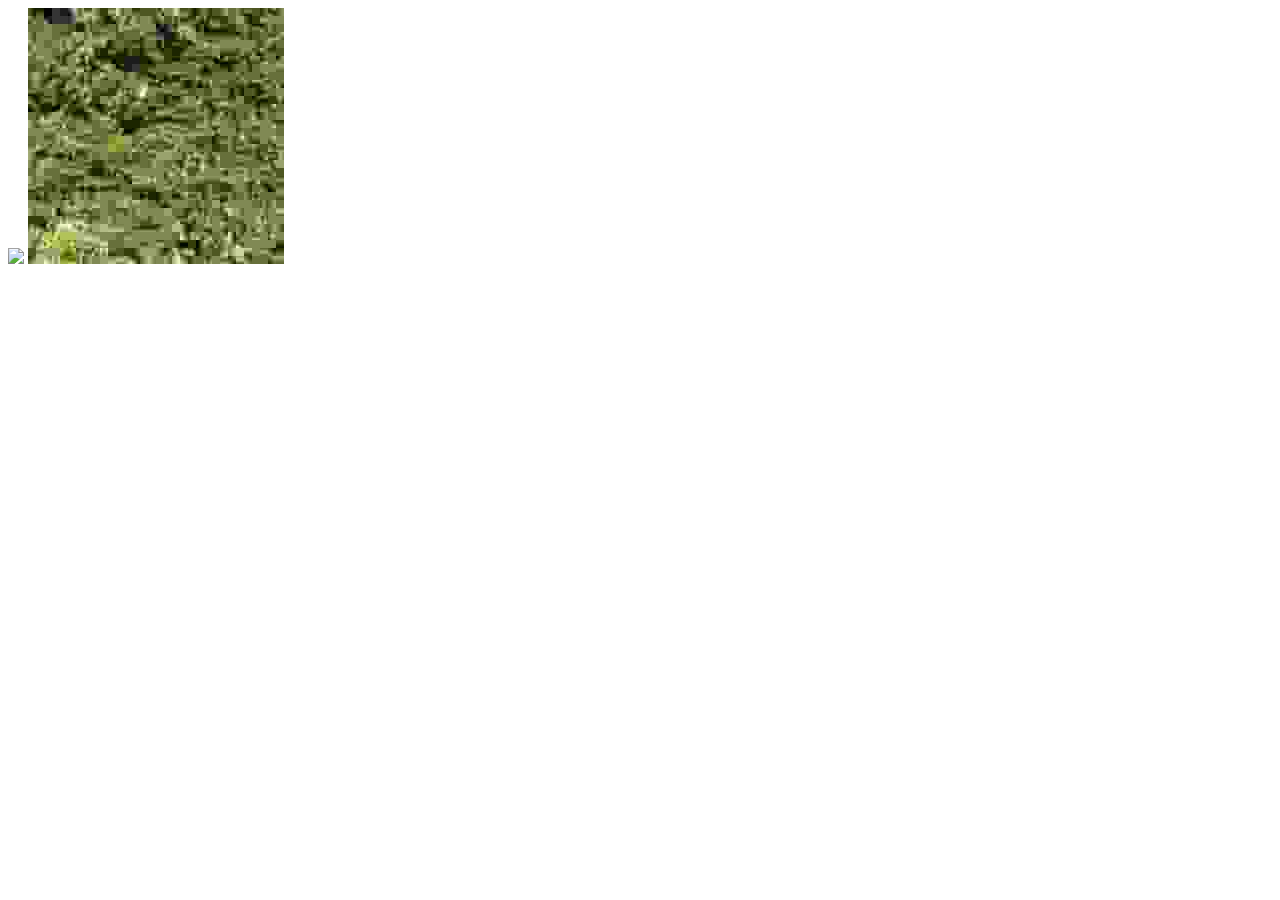
==== index.html @ 4b2afe8e "clean up" ====
<!DOCTYPE html>
<html>
  <head>
    <meta charset="utf-8">
    <title>VR Snake</title>
    <link rel="stylesheet" type="text/css" href="styles.css">
    <script src="https://aframe.io/releases/0.6.0/aframe.min.js"></script>
    <script src="./components/slither-once.js"></script>
    <script src="./components/wasd-save.js"></script>
    <script src="./components/snake-controller.js"></script>
    <script src="./components/plane-collider.js"></script>
    <script src="./components/hit-handler.js"></script>
    <script src="./components/utils.js"></script>
    <script src="./components/initializer.js"></script>
  </head>
  <body>
    <div class="textOutput" id="textOutput"></div>

    <a-scene id="scene" stats initializer fog="type: exponential; color: #AAA; density: .05">
      <a-assets>
        <img id="headTx" src="./textures/8ball.jpg" />
        <img id="treeTx" src="./textures/tree.jpg" />
        <a-mixin id="head" geometry="primitive: sphere; radius: 1.25" material="src: #headTx"></a-mixin>
        <a-mixin id="body" geometry="primitive: sphere; radius: 1.25" material="color: #000"></a-mixin>
        <a-mixin id="obstacle" geometry="primitive: cone; width: 2.5; height: 2.5" random-position="fixedY: 1.25" hit-handler="emitEvent: bad-collision" material="src: #treeTx"</a-mixin>
        <a-mixin id="apple" geometry="primitive: sphere; radius: .75" random-position="min: -22.5 -22.5 -22.5; max: 18.5 18.5 18.5; fixedY: .75" material="color: #eb3232" hit-handler="emitEvent: gobbled-apple"></a-mixin>
      </a-assets>
      <a-plane position="-12.5 0 -4" rotation="-90 0 0" width="100" height="100" color="#7BC8A4"></a-plane>
      <a-sky id="sky" color="#ECECEC"></a-sky>
      <a-entity id="headObj" mixin="head" position="0 1.25 0"></a-entity>
      <a-entity entity-generator="mixin: obstacle; classList: collidable"></a-entity>
      <a-entity entity-generator="mixin: apple; classList: collidable"></a-entity>
      <a-entity position="0 1.6 10">
        <a-camera></a-camera>
      </a-entity>
    </a-scene>
  </body>
</html>
---- styles.css ----
.textOutput {
  position: fixed;
  z-index: 300;
  left: 15px;
  top: 15px;
  font-size: 24px;
  font-family: "Arial", sans-serif;
}
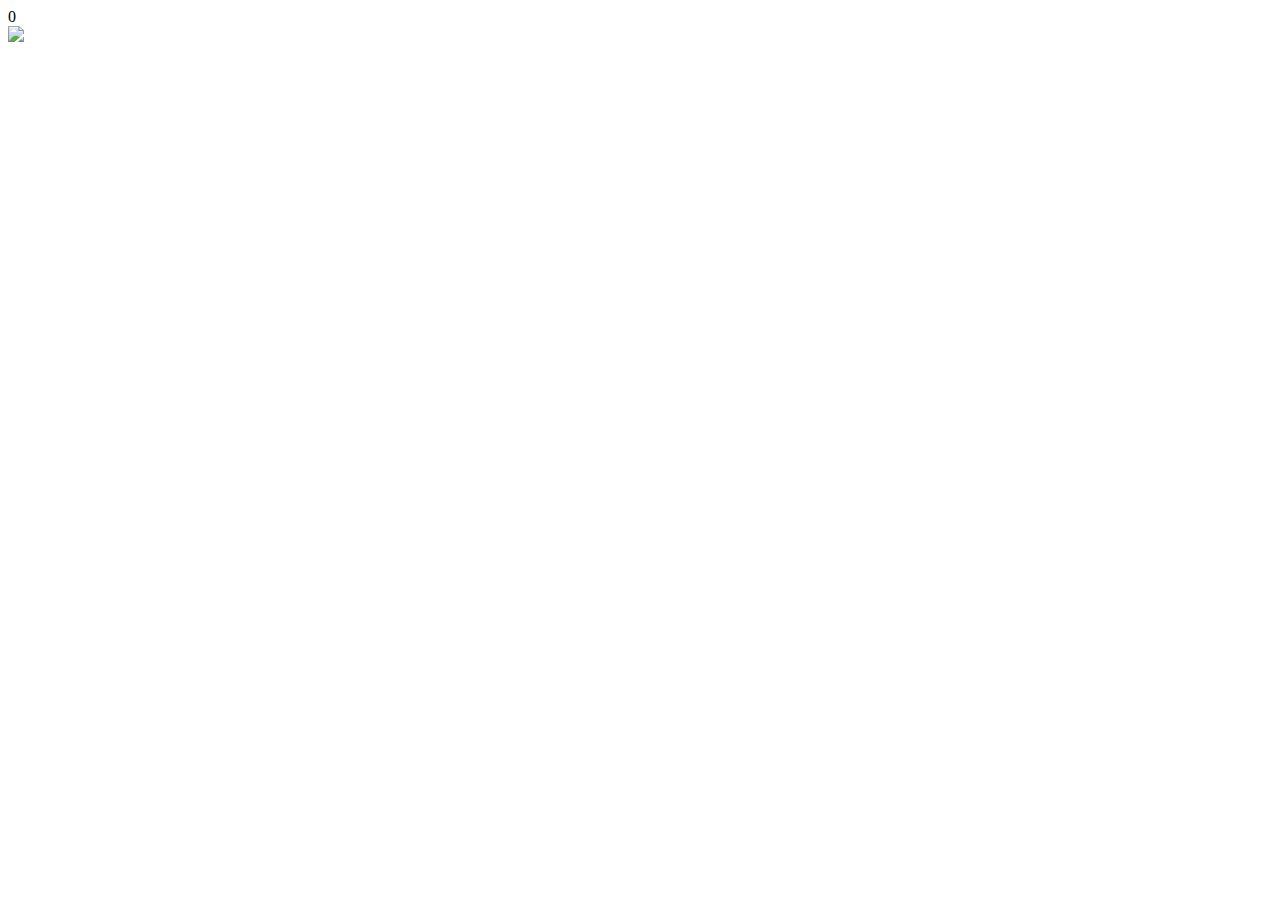
==== commit df646499: "made AABB collision detection a pure function" ====
--- a/index.html
+++ b/index.html
@@ -14,22 +14,31 @@
     <script src="./components/initializer.js"></script>
   </head>
   <body>
-    <div class="textOutput" id="textOutput"></div>
+    <div class="hud-text textOutput" id="textOutput"></div>
+    <div class="hud-text scoreOutput" id="scoreOutput">0</div>
 
-    <a-scene id="scene" stats initializer fog="type: exponential; color: #AAA; density: .05">
+    <a-scene id="scene" initializer fog="type: exponential; color: #AAA; density: .05">
       <a-assets>
         <img id="headTx" src="./textures/8ball.jpg" />
-        <img id="treeTx" src="./textures/tree.jpg" />
-        <a-mixin id="head" geometry="primitive: sphere; radius: 1.25" material="src: #headTx"></a-mixin>
-        <a-mixin id="body" geometry="primitive: sphere; radius: 1.25" material="color: #000"></a-mixin>
-        <a-mixin id="obstacle" geometry="primitive: cone; width: 2.5; height: 2.5" random-position="fixedY: 1.25" hit-handler="emitEvent: bad-collision" material="src: #treeTx"</a-mixin>
-        <a-mixin id="apple" geometry="primitive: sphere; radius: .75" random-position="min: -22.5 -22.5 -22.5; max: 18.5 18.5 18.5; fixedY: .75" material="color: #eb3232" hit-handler="emitEvent: gobbled-apple"></a-mixin>
+        <a-mixin id="head" geometry="primitive: sphere; radius: 1.20" material="src: #headTx"></a-mixin>
+        <a-mixin id="body" geometry="primitive: sphere; radius: 1.20" material="color: #000"></a-mixin>
+        <a-mixin id="wall" geometry="primitive: box; depth: 3.5; height: 2; width: 46" material="color: #68ab8c" hit-handler="emitEvent: bad-collision"></a-mixin>
+        <a-mixin id="apple" geometry="primitive: sphere; radius: 1.20" random-position="fixedY: 1.25" material="color: #fff" hit-handler="emitEvent: gobbled-apple"></a-mixin>
       </a-assets>
-      <a-plane position="-12.5 0 -4" rotation="-90 0 0" width="100" height="100" color="#7BC8A4"></a-plane>
+      <!-- ground -->
+      <a-plane position="-12.5 0 -4" rotation="-90 0 0" width="100" height="100" material="color: #7BC8A4"></a-plane>
+      <!-- sky -->
       <a-sky id="sky" color="#ECECEC"></a-sky>
+      <!-- head -->
       <a-entity id="headObj" mixin="head" position="0 1.25 0"></a-entity>
-      <a-entity entity-generator="mixin: obstacle; classList: collidable"></a-entity>
+      <!-- objects to pick up -->
       <a-entity entity-generator="mixin: apple; classList: collidable"></a-entity>
+      <!-- surrounding walls -->
+      <a-entity class="collidable" mixin="wall" position="-23 1 0" rotation="0 90 0"></a-entity>
+      <a-entity class="collidable" mixin="wall" position="0 1 -23" rotation="0 0 0"></a-entity>
+      <a-entity class="collidable" mixin="wall" position="23 1 0" rotation="0 90 0"></a-entity>
+      <a-entity class="collidable" mixin="wall" position="0 1 23" rotation="0 0 0"></a-entity>
+      <!-- camera -->
       <a-entity position="0 1.6 10">
         <a-camera></a-camera>
       </a-entity>
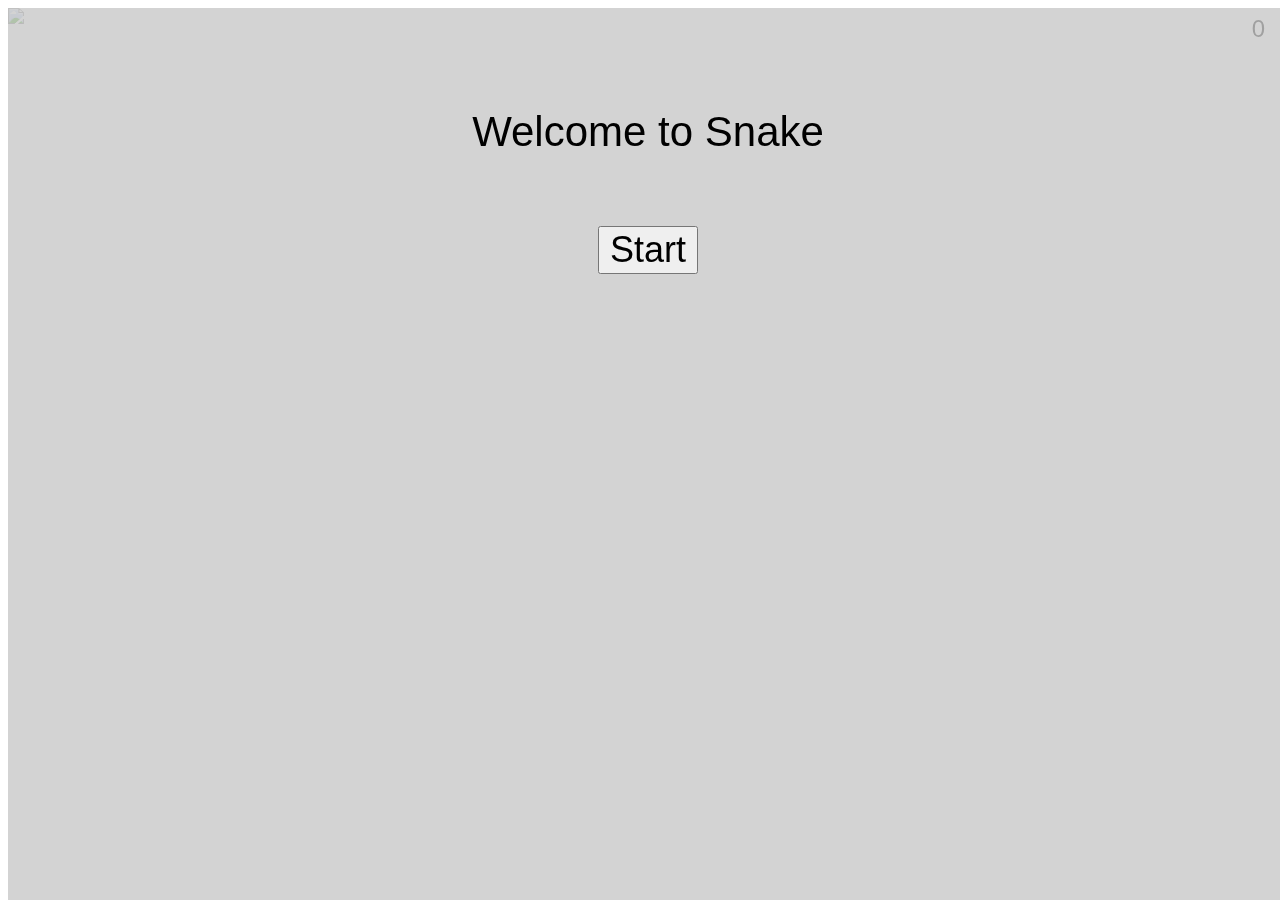
==== commit 693cdee5: "added start screen" ====
--- a/index.html
+++ b/index.html
@@ -5,25 +5,33 @@
     <title>VR Snake</title>
     <link rel="stylesheet" type="text/css" href="styles.css">
     <script src="https://aframe.io/releases/0.6.0/aframe.min.js"></script>
+    <script src="./components/utils.js"></script>
     <script src="./components/slither-once.js"></script>
     <script src="./components/wasd-save.js"></script>
     <script src="./components/snake-controller.js"></script>
     <script src="./components/plane-collider.js"></script>
     <script src="./components/hit-handler.js"></script>
-    <script src="./components/utils.js"></script>
     <script src="./components/initializer.js"></script>
+
   </head>
   <body>
+    <div id="startScreen" class="startScreen">
+      <div class="startScreen-container">
+        <div class="startScreen__text">Welcome to Snake</div>
+        <button id="startScreen__button" class="startScreen__button">Start</button>
+      </div>
+    </div>
     <div class="hud-text textOutput" id="textOutput"></div>
     <div class="hud-text scoreOutput" id="scoreOutput">0</div>
 
-    <a-scene id="scene" initializer fog="type: exponential; color: #AAA; density: .05">
+    <a-scene id="scene" fog="type: exponential; color: #AAA; density: .05">
       <a-assets>
         <img id="headTx" src="./textures/8ball.jpg" />
         <a-mixin id="head" geometry="primitive: sphere; radius: 1.20" material="src: #headTx"></a-mixin>
         <a-mixin id="body" geometry="primitive: sphere; radius: 1.20" material="color: #000"></a-mixin>
         <a-mixin id="wall" geometry="primitive: box; depth: 3.5; height: 2; width: 46" material="color: #68ab8c" hit-handler="emitEvent: bad-collision"></a-mixin>
         <a-mixin id="apple" geometry="primitive: sphere; radius: 1.20" random-position="fixedY: 1.25" material="color: #fff" hit-handler="emitEvent: gobbled-apple"></a-mixin>
+        <a-mixin id="stick" geometry="radiusTop:0.22;height:50;primitive:cone" material="color:#ffbc5f" random-position="fixedY: 1.25" hit-handler="emitEvent: bad-collision"></a-mixin>
       </a-assets>
       <!-- ground -->
       <a-plane position="-12.5 0 -4" rotation="-90 0 0" width="100" height="100" material="color: #7BC8A4"></a-plane>
@@ -44,4 +52,16 @@
       </a-entity>
     </a-scene>
   </body>
+  <script>
+  (function() {
+    let scene = document.querySelector("a-scene");
+    let startScreen = document.querySelector("#startScreen");
+    let button = document.querySelector("#startScreen__button");
+    button.addEventListener("click", e => {
+      e.preventDefault();
+      startScreen.classList.add("startScreen--hidden");
+      scene.setAttribute("initializer", true);
+    });
+  })();
+</script>
 </html>
--- a/styles.css
+++ b/styles.css
@@ -1,8 +1,45 @@
-.textOutput {
+.hud-text {
   position: fixed;
   z-index: 300;
-  left: 15px;
-  top: 15px;
   font-size: 24px;
   font-family: "Arial", sans-serif;
 }
+
+.textOutput {
+  left: 15px;
+  top: 15px;
+}
+
+.scoreOutput {
+  right: 15px;
+  top: 15px;
+}
+
+.startScreen {
+  position: fixed;
+  height: 100%;
+  width: 100%;
+  background-color: rgba(200, 200, 200, 0.8);
+  color: black;
+  font-size: 42px;
+  text-align: center;
+  z-index: 1000;
+  font-family: sans-serif;
+}
+
+.startScreen--hidden {
+  display: none;
+}
+
+.startScreen-container {
+  margin: 0 auto;
+  width: 450px;
+  margin-top: 100px;
+}
+
+.startScreen__button {
+  width: 100px;
+  font-size: 36px;
+  margin-top: 70px;
+  cursor: pointer;
+}
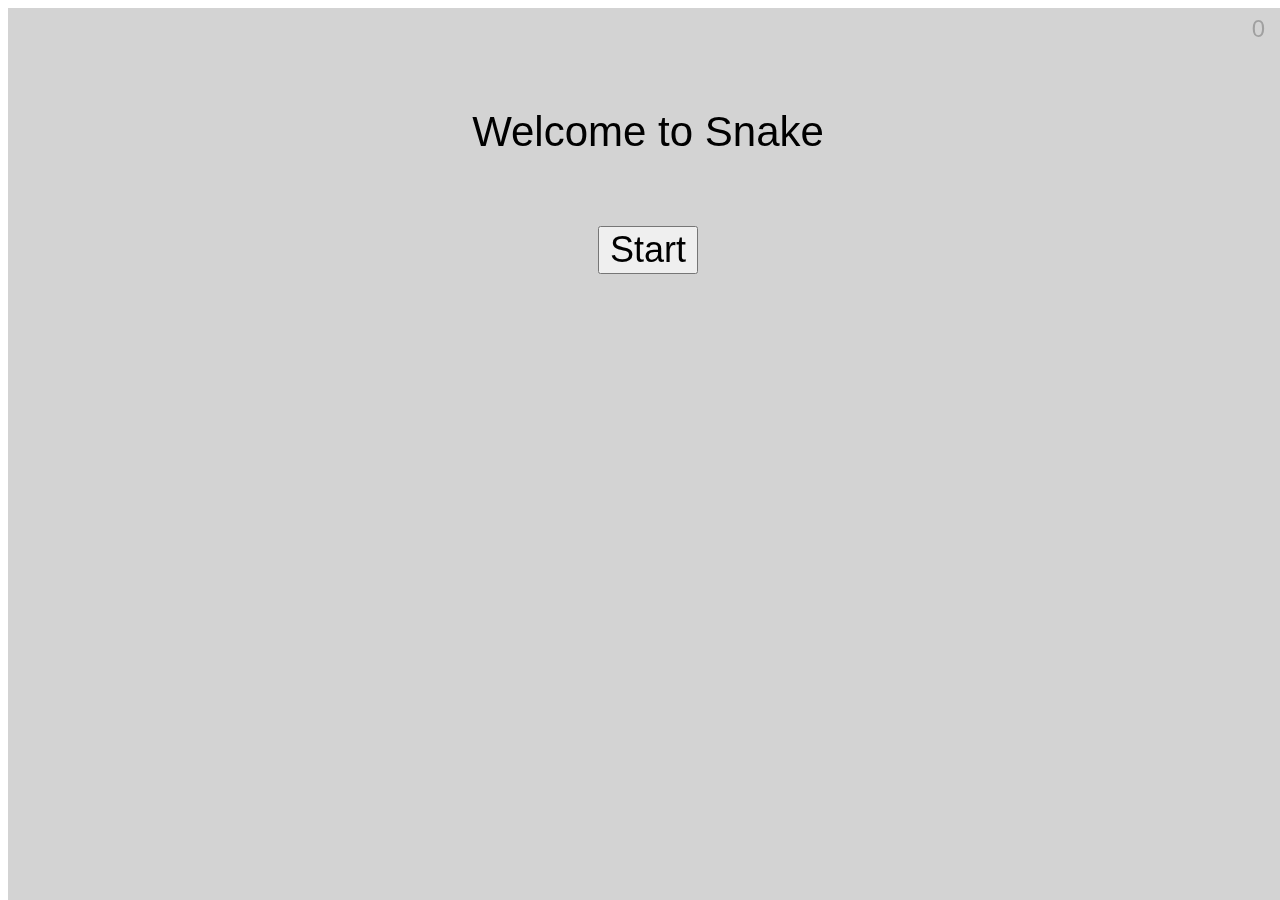
==== commit 8e49a94b: "colors" ====
--- a/index.html
+++ b/index.html
@@ -7,11 +7,13 @@
     <script src="https://aframe.io/releases/0.6.0/aframe.min.js"></script>
     <script src="./components/utils.js"></script>
     <script src="./components/slither-once.js"></script>
-    <script src="./components/wasd-save.js"></script>
+    <script src="./components/wasd-relative.js"></script>
     <script src="./components/snake-controller.js"></script>
     <script src="./components/plane-collider.js"></script>
     <script src="./components/hit-handler.js"></script>
     <script src="./components/initializer.js"></script>
+    <script src="./components/follow.js"></script>
+    <script src="./components/grow-add.js"></script>
 
   </head>
   <body>
@@ -21,47 +23,48 @@
         <button id="startScreen__button" class="startScreen__button">Start</button>
       </div>
     </div>
-    <div class="hud-text textOutput" id="textOutput"></div>
     <div class="hud-text scoreOutput" id="scoreOutput">0</div>
 
-    <a-scene id="scene" fog="type: exponential; color: #AAA; density: .05">
+    <a-scene id="scene">
       <a-assets>
-        <img id="headTx" src="./textures/8ball.jpg" />
-        <a-mixin id="head" geometry="primitive: sphere; radius: 1.20" material="src: #headTx"></a-mixin>
-        <a-mixin id="body" geometry="primitive: sphere; radius: 1.20" material="color: #000"></a-mixin>
-        <a-mixin id="wall" geometry="primitive: box; depth: 3.5; height: 2; width: 46" material="color: #68ab8c" hit-handler="emitEvent: bad-collision"></a-mixin>
-        <a-mixin id="apple" geometry="primitive: sphere; radius: 1.20" random-position="fixedY: 1.25" material="color: #fff" hit-handler="emitEvent: gobbled-apple"></a-mixin>
-        <a-mixin id="stick" geometry="radiusTop:0.22;height:50;primitive:cone" material="color:#ffbc5f" random-position="fixedY: 1.25" hit-handler="emitEvent: bad-collision"></a-mixin>
+        <a-mixin id="head" geometry="primitive: sphere; radius: 1.20" material="color: #000; shader: flat;"></a-mixin>
+        <a-mixin id="body" grow-add geometry="primitive: sphere; radius: 1.20" material="color: #000"></a-mixin>
+        <a-mixin id="wall" geometry="primitive: box; depth: 3.5; height: 2; width: 46" material="color: #00ff13" hit-handler="emitEvent: bad-collision"></a-mixin>
+        <a-mixin id="apple" grow-add geometry="primitive: sphere; radius: 1.20" material="color: #fff" hit-handler="emitEvent: gobbled-apple"></a-mixin>
       </a-assets>
-      <!-- ground -->
-      <a-plane position="-12.5 0 -4" rotation="-90 0 0" width="100" height="100" material="color: #7BC8A4"></a-plane>
       <!-- sky -->
-      <a-sky id="sky" color="#ECECEC"></a-sky>
+      <a-sky id="sky" color="#fa00ff"></a-sky>
       <!-- head -->
-      <a-entity id="headObj" mixin="head" position="0 1.25 0"></a-entity>
+      <a-entity id="headObj" mixin="head" position="0 1.25 0">
+        <a-entity light="type:point; intensity:1.05; color:#fff"></a-entity>
+        <a-animation attribute="scale" to="1 1.2 1" begin="blob" direction="alternate" repeat="1"></a-animation>
+      </a-entity>
       <!-- objects to pick up -->
-      <a-entity entity-generator="mixin: apple; classList: collidable"></a-entity>
+      <a-entity random-position-entities="mixin: apple; classList: collidable; fixedY: 1.25"></a-entity>
       <!-- surrounding walls -->
       <a-entity class="collidable" mixin="wall" position="-23 1 0" rotation="0 90 0"></a-entity>
       <a-entity class="collidable" mixin="wall" position="0 1 -23" rotation="0 0 0"></a-entity>
       <a-entity class="collidable" mixin="wall" position="23 1 0" rotation="0 90 0"></a-entity>
       <a-entity class="collidable" mixin="wall" position="0 1 23" rotation="0 0 0"></a-entity>
       <!-- camera -->
-      <a-entity position="0 1.6 10">
+      <a-entity id="camera" position="0 1.6 10" follow="target: #headObj; speed: .5">
         <a-camera></a-camera>
       </a-entity>
+      <!-- lights -->
+      <a-entity light="color:#bce4c4; type:ambient; intensity:1.05"></a-entity>
+      <a-entity position="20 24.344 20" light="type:point; intensity:3.25; color:#c8ffcd"></a-entity>
     </a-scene>
   </body>
   <script>
   (function() {
-    let scene = document.querySelector("a-scene");
-    let startScreen = document.querySelector("#startScreen");
-    let button = document.querySelector("#startScreen__button");
-    button.addEventListener("click", e => {
-      e.preventDefault();
-      startScreen.classList.add("startScreen--hidden");
-      scene.setAttribute("initializer", true);
-    });
-  })();
+  let scene = document.querySelector("a-scene");
+  let startScreen = document.querySelector("#startScreen");
+  let button = document.querySelector("#startScreen__button");
+  button.addEventListener("click", e => {
+    e.preventDefault();
+    startScreen.classList.add("startScreen--hidden");
+    scene.setAttribute("initializer", true);
+  });
+})();
 </script>
 </html>
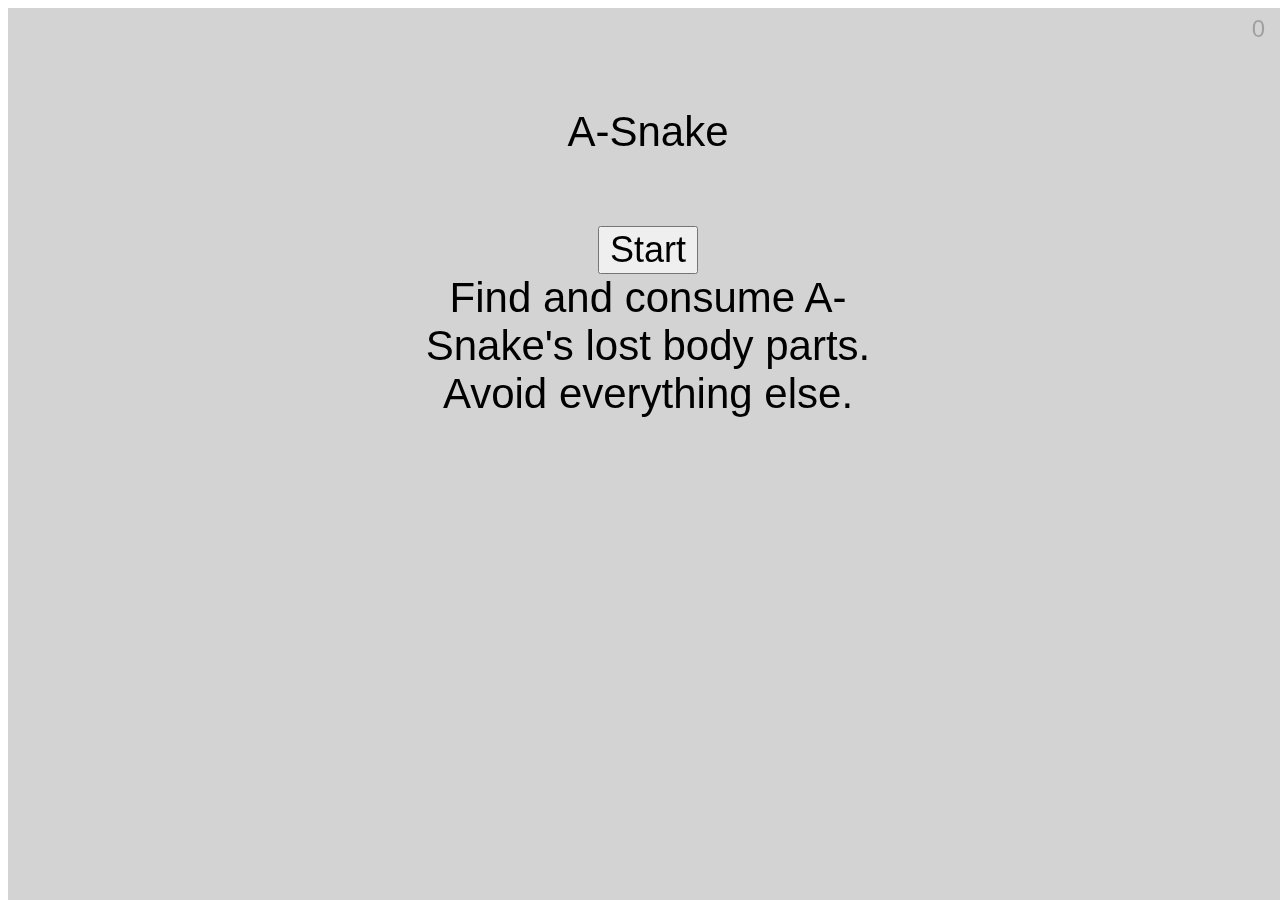
==== commit ca0bc9f5: "tweaks" ====
--- a/index.html
+++ b/index.html
@@ -2,7 +2,7 @@
 <html>
   <head>
     <meta charset="utf-8">
-    <title>VR Snake</title>
+    <title>A-Snake</title>
     <link rel="stylesheet" type="text/css" href="styles.css">
     <script src="https://aframe.io/releases/0.6.0/aframe.min.js"></script>
     <script src="./components/utils.js"></script>
@@ -19,25 +19,26 @@
   <body>
     <div id="startScreen" class="startScreen">
       <div class="startScreen-container">
-        <div class="startScreen__text">Welcome to Snake</div>
+        <div class="startScreen__text">A-Snake</div>
         <button id="startScreen__button" class="startScreen__button">Start</button>
+        <div id="startScreen__instructions" class="startScreen__instructions">Find and consume A-Snake's lost body parts. Avoid everything else.</div>
       </div>
     </div>
     <div class="hud-text scoreOutput" id="scoreOutput">0</div>
 
-    <a-scene id="scene">
+    <a-scene id="scene" fog="type: exponential; color: #87d9b3; density: .1">
       <a-assets>
-        <a-mixin id="head" geometry="primitive: sphere; radius: 1.20" material="color: #000; shader: flat;"></a-mixin>
+        <a-mixin id="head" geometry="primitive: sphere; radius: 1.20" material="color: #000; shader: flat"></a-mixin>
         <a-mixin id="body" grow-add geometry="primitive: sphere; radius: 1.20" material="color: #000"></a-mixin>
         <a-mixin id="wall" geometry="primitive: box; depth: 3.5; height: 2; width: 46" material="color: #00ff13" hit-handler="emitEvent: bad-collision"></a-mixin>
         <a-mixin id="apple" grow-add geometry="primitive: sphere; radius: 1.20" material="color: #fff" hit-handler="emitEvent: gobbled-apple"></a-mixin>
       </a-assets>
       <!-- sky -->
-      <a-sky id="sky" color="#fa00ff"></a-sky>
+      <a-sky id="sky" color="#ECECEC"></a-sky>
       <!-- head -->
       <a-entity id="headObj" mixin="head" position="0 1.25 0">
         <a-entity light="type:point; intensity:1.05; color:#fff"></a-entity>
-        <a-animation attribute="scale" to="1 1.2 1" begin="blob" direction="alternate" repeat="1"></a-animation>
+        <a-animation attribute="scale" direction="alternate" to="1 1.2 1" begin="blob" repeat="1"></a-animation>
       </a-entity>
       <!-- objects to pick up -->
       <a-entity random-position-entities="mixin: apple; classList: collidable; fixedY: 1.25"></a-entity>
@@ -59,10 +60,13 @@
   (function() {
   let scene = document.querySelector("a-scene");
   let startScreen = document.querySelector("#startScreen");
+  let inst = document.querySelector("#startScreen__instructions");
   let button = document.querySelector("#startScreen__button");
+  inst.classList.add("load");
+  button.classList.add("load");
   button.addEventListener("click", e => {
     e.preventDefault();
-    startScreen.classList.add("startScreen--hidden");
+    startScreen.classList.add("hidden");
     scene.setAttribute("initializer", true);
   });
 })();
